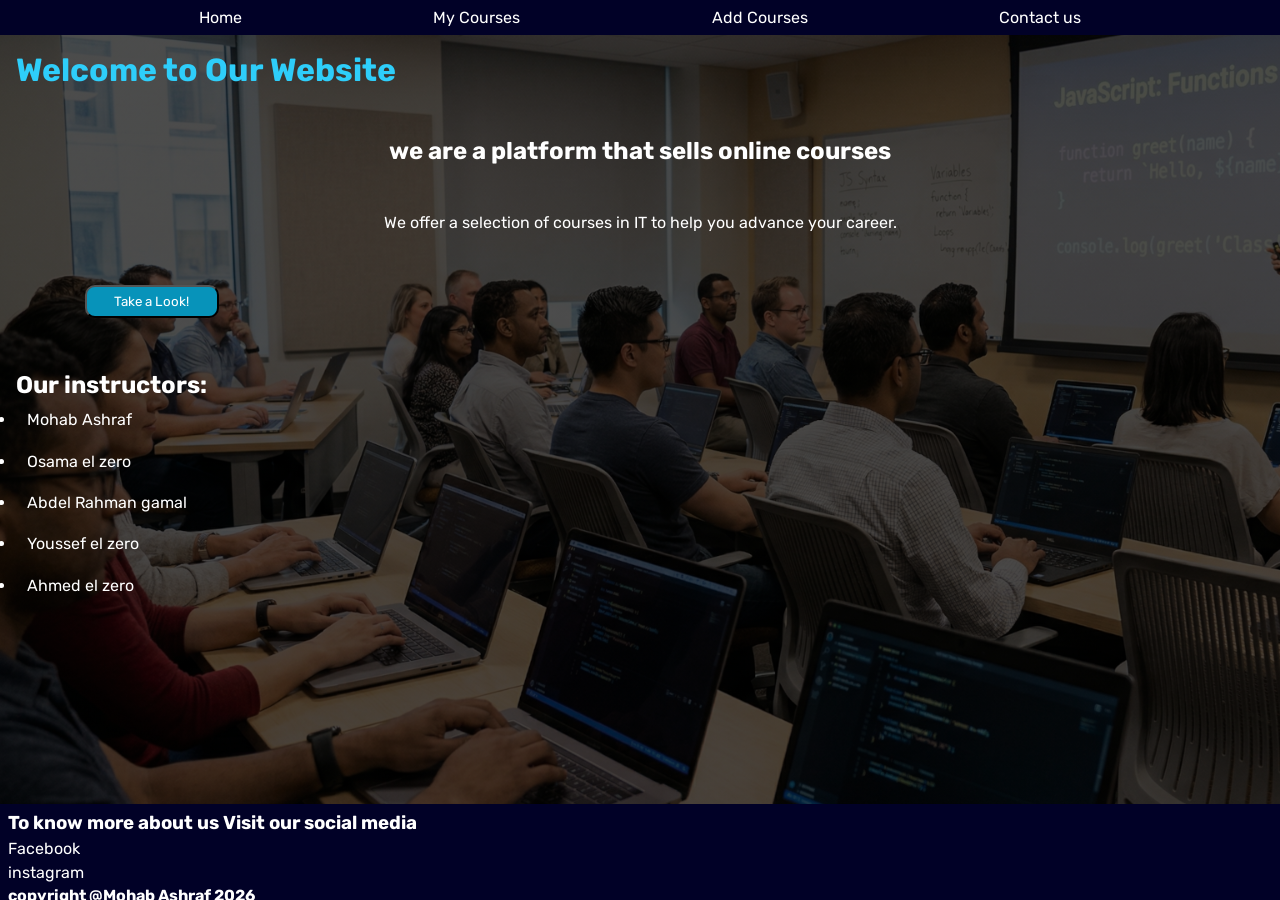
==== index.html @ 1152fc0b "Add files via upload" ====
<!DOCTYPE html>
<link rel="stylesheet" href="style.css">
<meta charset="UTF-8">
<meta name="viewport" content="width=device-width, initial-scale=1.0">
<link rel="stylesheet" href="https://cdnjs.cloudflare.com/ajax/libs/font-awesome/4.7.0/css/font-awesome.min.css">
<html lang="en">
<head>
    <title>Mohab Ashraf</title>
</head>
<body>
    <nav>
        <a href="index.html">Home</a>
        <a href="mycourses.html">My Courses</a>
        <a href="addcourses.html">Add Courses</a>
        <a href="contactus.html">Contact us</a>
    </nav>
    <header>
        <h1>Welcome to Our Website</h1>
    </header>
    <main>
        <h2> we are a platform that sells online courses</h2>
        <p>We offer a selection of courses in IT to help you advance your career.</p>
        <button class="btn"><a href="addcourses.html">Take a Look!</a></button>
    </main>
    <section class="ins">
        <h2>Our instructors:</h2>
        <ul class="list">
            <li>Mohab Ashraf</li>
            <li>Osama el zero</li>
            <li>Abdel Rahman gamal</li>
            <li>Youssef el zero</li>
            <li>Ahmed el zero</li>
        </ul>
    </section>


<footer>
    <h3>To know more about us Visit our social media</h3>
    <a class="links"href="https://www.facebook.com/mhab.ashrf.504864" class="fa fa-facebook"> <p id="Sl">Facebook</p></a>
    <a class="links"href="https://www.instagram.com/mohab.1650/?hl=en" class="fa fa-instagram"> <p id="Sl">instagram</p></a>
    <h4>copyright @Mohab Ashraf 2026</h4>
</footer>
</body>

</html>
---- style.css ----
@import url('https://fonts.googleapis.com/css2?family=Open+Sans:ital,wght@0,300..800;1,300..800&family=Rubik:ital,wght@0,300..900;1,300..900&display=swap');
* {
    margin: 0;
    padding: 0;
    box-sizing: border-box;
    font-family: 'rubik',open-sans;
}

body{
    position: relative;
    padding-bottom: 10em;
    min-height: 100vh;
}
body::before{
    content: "";
    position: fixed;
    top: 0; left: 0;      
    width: 100%;           
    height: 100%;
    background: linear-gradient(rgba(0, 0, 0, 0.7), rgba(0, 0, 0, 0.7)), 
              url('class.png');
    background-repeat: no-repeat;
    background-attachment: fixed;
    background-size: cover;

    z-index: -1;
    
}
body,head{
    font-family: 'rubik',open-sans;
}
nav{
    padding: 0.5em;
    background-color: rgb(1, 1, 39);
    display: flex;
    justify-content: space-evenly;
}
nav>a{
    color: white;
    text-decoration: none;
}
a:hover{
    color:rgb(46, 206, 250);
}
h1{
    color:rgb(46, 206, 250);
    margin: 0.5em;
    justify-self:center;
}
body>main{
    color: white;
    margin: 2em;
    text-align: center;
}
body>main>h2{
    margin: 2em;
}
body>main>p{
    margin: 2em;
}
.btn>a{
    color: white;
    text-decoration: none;
    
}
.btn{
    background-color:rgb(7, 147, 186);
    border-radius: 10px;
    display: block;
    justify-self: center;
    margin: 4em;
    padding: 0.5em;
    width: 10em;
    transition: 0.3s;
}
.btn:hover{

    width:15em ;
}
.ins{
    color: white;
    margin: 3em;
    justify-self:center;
    margin: 1em;
}
.list>li{
    padding:0.7em ;
}
footer{
    background-color:rgb(1, 1, 39) ;
    color: white;
    padding: 0.5em;
    display: flex;
    flex-direction: column;
    gap: 0.3em;
    position:fixed;
    left: 0;
    bottom: 0;
    width: 100%;
    margin-bottom: 0;
    height: 6em;


}
footer>a{
    color: white;
    text-decoration: none;
    font-family: 'rubik',open-sans;

}
table{
    display: flex;
    justify-self: center;
    border-spacing: 2em;
    border:1px solid rgb(46, 206, 250);
    border-radius: 20px;
    color: white;
    
}
form{
    color: white;
    display: flex;
    flex-direction: column;
    justify-self: center;
    width: 50%;
    padding: 2em;
    border:1px solid rgb(46, 206, 250);
    border-radius: 20px;
}
textarea{
    height: 10vh;
}
input,textarea{
    width:100%;
    transition: 0.3s;
    border: none;
    border-radius:7px ;
}
input{
    height: 3.5vh;
}
input:hover,textarea:hover{
    border: 2px solid rgb(46, 206, 250);
    width:90%
}
input:focus{
    outline: 2px;
    border: 2px solid rgb(46, 206, 250);
}
textarea:focus{
    outline: 2px rgb(46,206,250);
}
section>form{
    padding: 2em;
}
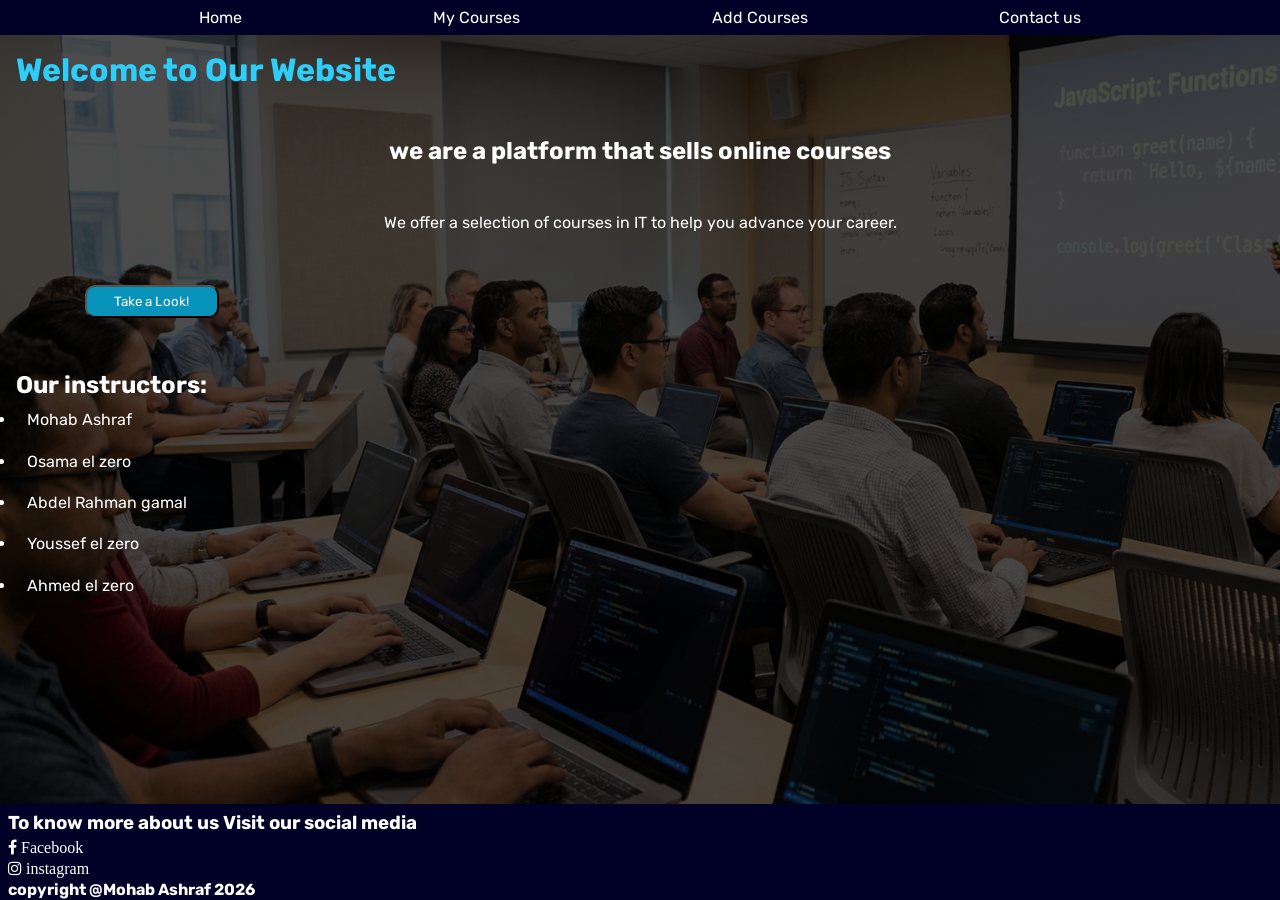
==== commit fad484df: "Update index.html" ====
--- a/index.html
+++ b/index.html
@@ -36,10 +36,10 @@
 
 <footer>
     <h3>To know more about us Visit our social media</h3>
-    <a class="links"href="https://www.facebook.com/mhab.ashrf.504864" class="fa fa-facebook"> <p id="Sl">Facebook</p></a>
-    <a class="links"href="https://www.instagram.com/mohab.1650/?hl=en" class="fa fa-instagram"> <p id="Sl">instagram</p></a>
+    <a href="https://www.facebook.com/mhab.ashrf.504864" class="fa fa-facebook"> Facebook</a>
+    <a href="https://www.instagram.com/mohab.1650/?hl=en" class="fa fa-instagram"> instagram</a>
     <h4>copyright @Mohab Ashraf 2026</h4>
 </footer>
 </body>
 
-</html>+</html>
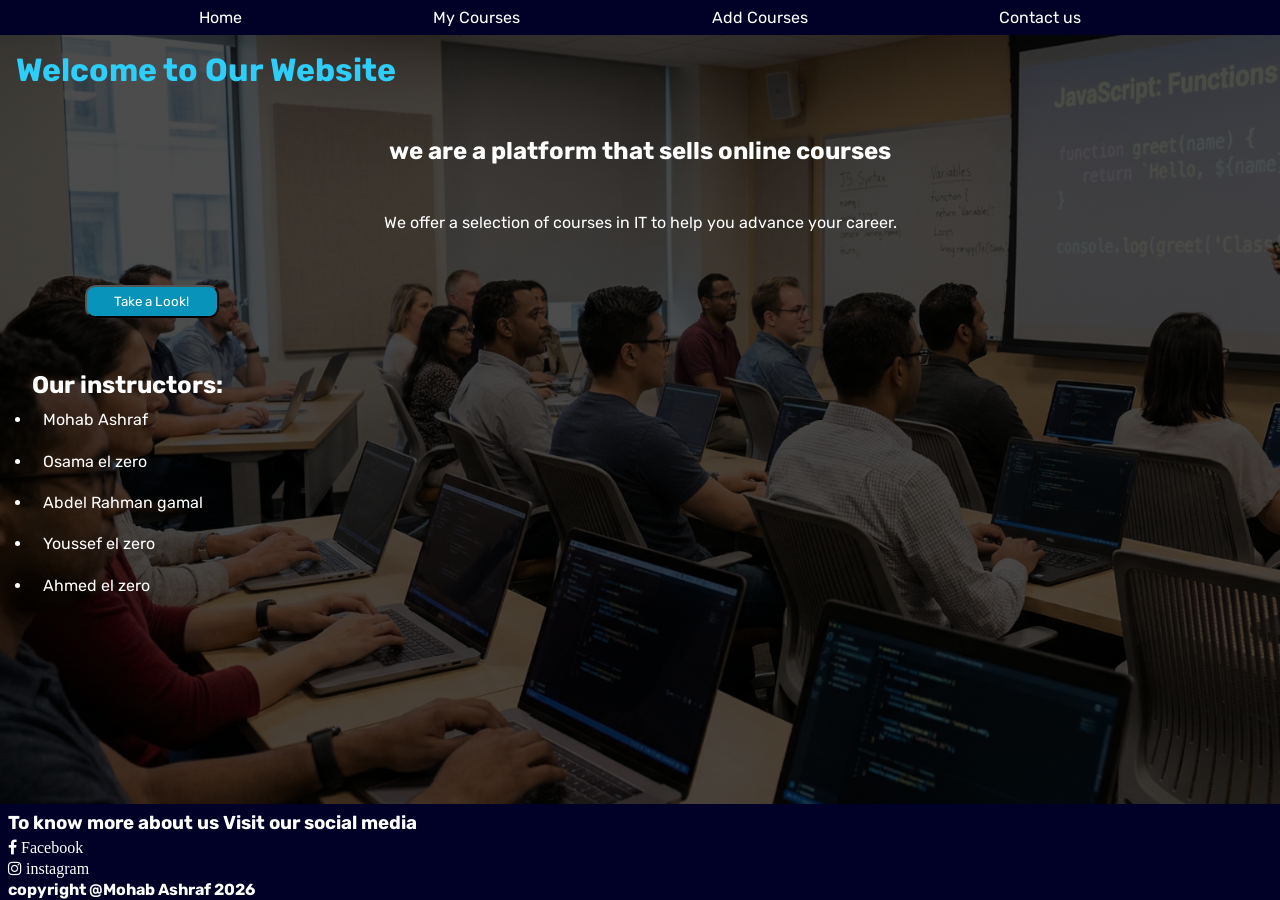
==== commit fe2ab246: "Add files via upload" ====
--- a/index.html
+++ b/index.html
@@ -42,4 +42,4 @@
 </footer>
 </body>
 
-</html>
+</html>
--- a/style.css
+++ b/style.css
@@ -22,7 +22,6 @@
     background-repeat: no-repeat;
     background-attachment: fixed;
     background-size: cover;
-
     z-index: -1;
     
 }
@@ -72,16 +71,15 @@
     padding: 0.5em;
     width: 10em;
     transition: 0.3s;
+    color: white;
 }
 .btn:hover{
-
     width:15em ;
 }
 .ins{
     color: white;
-    margin: 3em;
     justify-self:center;
-    margin: 1em;
+    margin: 2em;
 }
 .list>li{
     padding:0.7em ;
@@ -153,3 +151,38 @@
 section>form{
     padding: 2em;
 }
+@media(max-width:600px){
+    h1{
+        font-size: 2em;
+    }
+    h2{
+        font-size: 1.5em;
+    }
+    table{
+        display: block;
+        width: 100%;
+        overflow-x: auto;
+        white-space: nowrap;
+        padding: 0.5em;
+        border-spacing: 0.7em;
+    }
+    th{
+        font-size: 1em;
+    }
+    tr,td{
+        font-size: 0.7em;
+    }
+    .btn {
+    background-color: rgb(7, 147, 186);
+    border-radius: 10px;
+    display: block;
+    margin: 4em auto; 
+    padding: 0.5em;
+    width: 10em;
+    transition: 0.3s;
+    border: none;
+}
+form{
+    margin: 2em auto;
+}
+}
